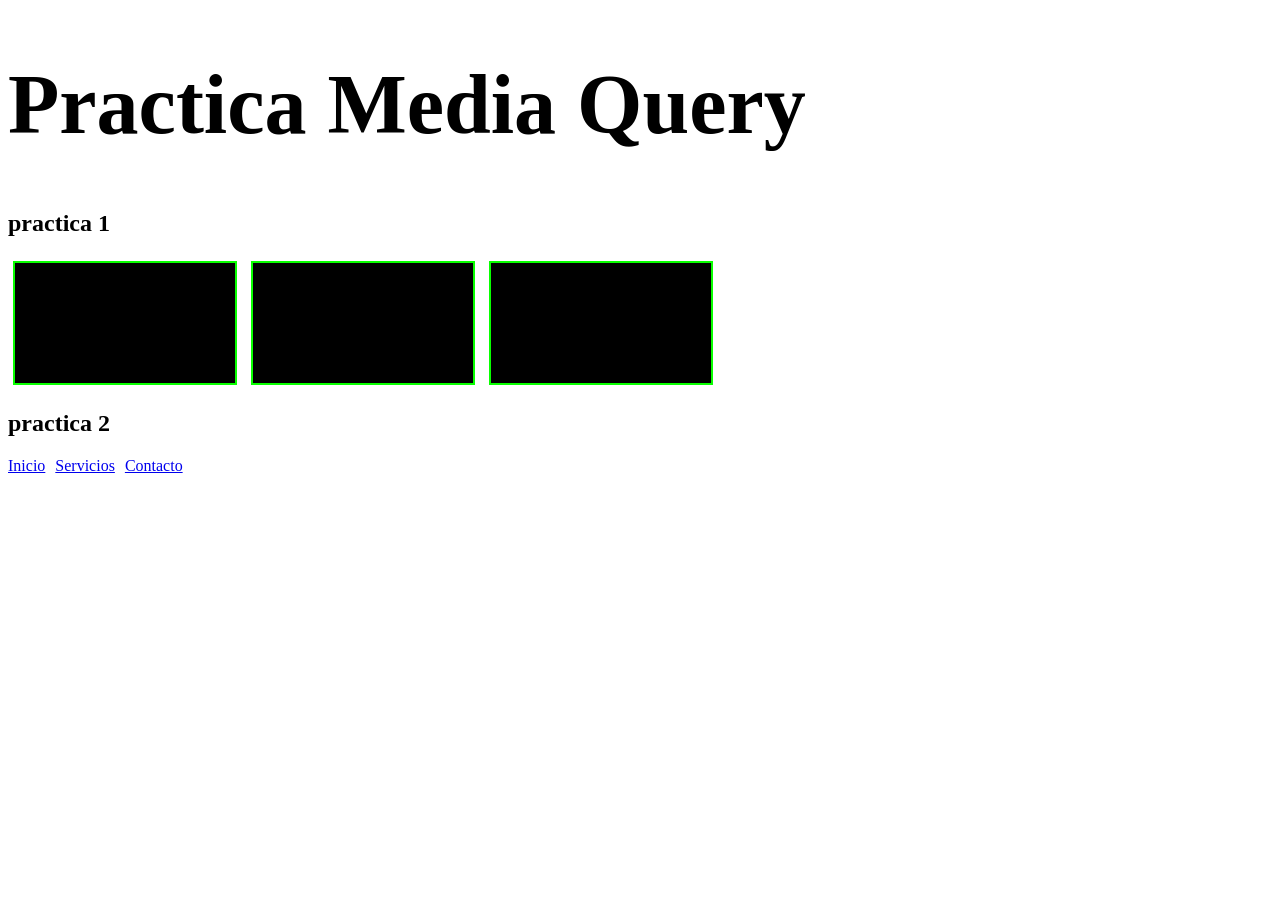
==== mq.html @ 3dc81f7d "flex box" ====
<!DOCTYPE html>
<html lang="en">

<head>
    <meta charset="UTF-8">
    <meta name="viewport" content="width=device-width, initial-scale=1.0">
    <title>Media query</title>
    <link rel="stylesheet" href="styles.css">

</head>

<body class="body">
    <h1>Practica Media Query</h1>

    <h2>practica 1</h2>
    <div class="caja2">caja1</div>
    <div class="caja2">Caja2</div>
    <div class="caja2">Caja3</div>

    <h2>practica 2</h2>

    <div class="contenedorNav">
        <a href="#">Inicio</a>
        <a href="#">Servicios</a>
        <a href="#">Contacto</a>
    </div>









</body>

</html>
---- styles.css ----
h1 {
    font-size: 84px;
}

p {
    font-size: 24px;
    color: brown;
    font-family: 'Times New Roman', Times, serif;
    font-weight: bold;
}

body {
    /* background-color: aqua; */
}

.item {
    font-size: 12px;
    color: rgb(19, 170, 5);
}

#logo {
    width: 100px;
    height: 100px;
    background-color: black;
    border: 2px solid red;
    color: white;
}

.caja {
    background-color: blue;
    border: 2px solid red;
    margin: 5px;
    padding: 10px;
    color: #ffffff;
    font-weight: bold;
    font-size: 24px;
    width: 200px;
    height: 100px
}

.caja1 {
    background-color: rgb(0, 255, 8);
    border: 2px solid rgb(25, 0, 255);
    margin: 5px;
    padding: 10px;
    color: #000000;
    font-weight: bold;
    font-size: 24px;
    display: inline;
    width: 200px;
    height: 100px
}

.caja2 {
    background-color: rgb(255, 60, 0);
    border: 2px solid rgb(9, 255, 0);
    margin: 5px;
    padding: 10px;
    color: #000000;
    font-weight: bold;
    font-size: 24px;
    display: inline-block;
    width: 200px;
    height: 100px
}

.item2 {
    /* display: inline; */
    margin-right: 15px;
    list-style: none;
}

.contenedor {
    height: 900px;
    width: 800px;
    background-color: aqua;
    display: flex;
    /* justify-content: center; */
    /* align-items:center; */
   /* flex-direction: column; */

    
   
 
}
.caja3 {
    background-color: rgb(255, 0, 195);
    border: 2px solid rgb(8, 0, 255);
    margin: 5px;
    padding: 10px;
    color: #000000;
    font-weight: bold;
    font-size: 24px;
    width: 200px;
    height: 100px
}

.color1 {
 background-color: yellow;
}
.color2 {
 align-self: flex-end;
}

.color3 {
 order: 1;
 align-self: center;
}
.color5 {
 order: 2;
}

.body {
    /* background-color:aqua ; */

    @media(max-width: 576px) {
        background-color:rgb(17, 0, 255) ;
        color: #ffffff;
    
        
    }
}

.caja2 {

    @media(min-width: 768px) {
       background-color: rgb(6, 238, 30);
    }

    /* pantalla menor a 576 */
    @media(min-width: 576px) {
       background-color: black;;
    }
            
} 

.contenedorNav {
    display: flex;
    gap: 10px;

    @media(max-width: 768px) {
       display: flex;
       flex-direction: column;
    }
        
    }
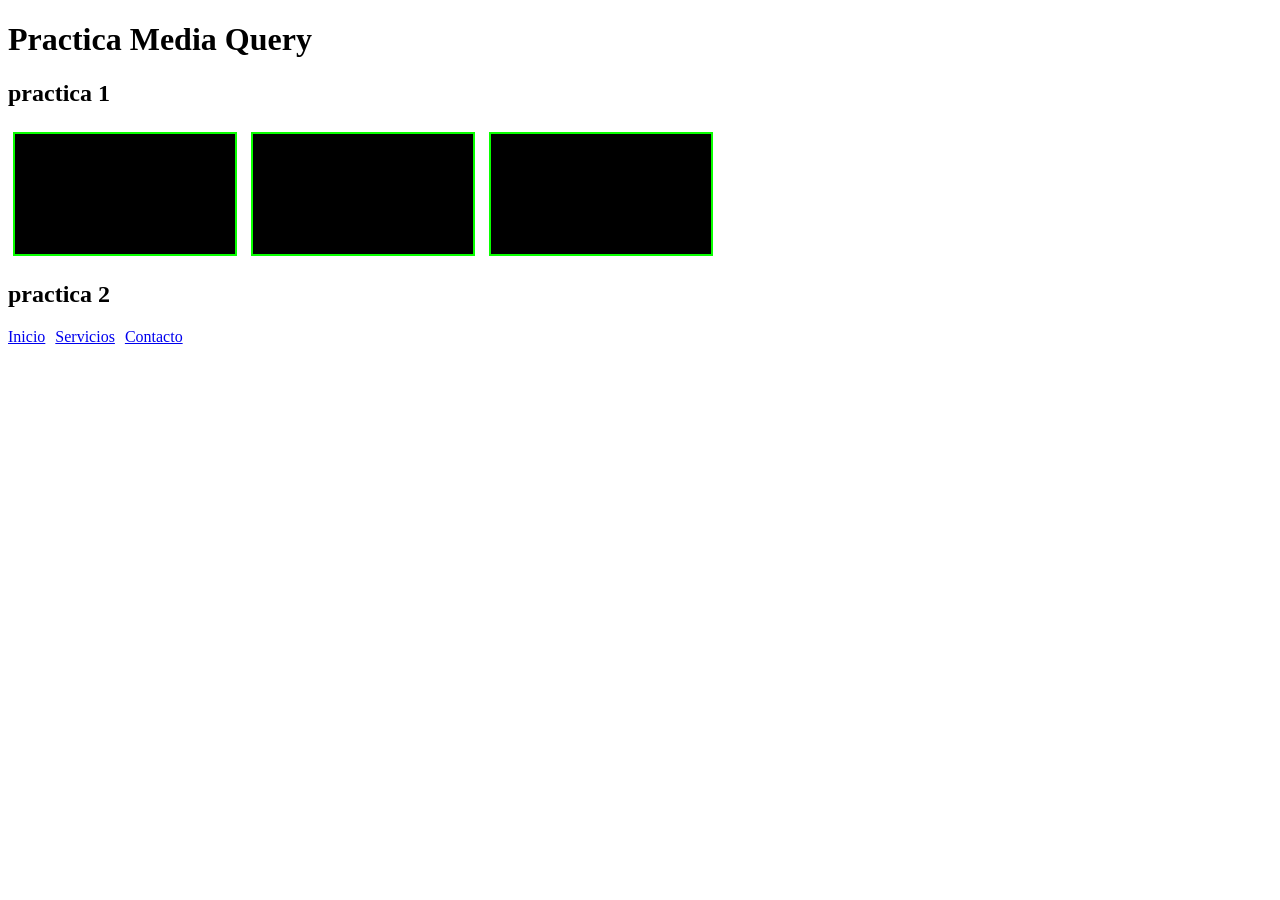
==== commit 10cc90c4: "grid" ====
--- a/mq.html
+++ b/mq.html
@@ -26,6 +26,9 @@
     </div>
 
 
+    
+
+
 
 
 
--- a/styles.css
+++ b/styles.css
@@ -1,20 +1,29 @@
-h1 {
+html{
+    font-size: 62.5%;
+}
+
+body {
+    font-size: 16px; /* 1rem = 10px */
+}
+
+
+/* h1 {
     font-size: 84px;
 }
 
-p {
+/* p {
     font-size: 24px;
     color: brown;
     font-family: 'Times New Roman', Times, serif;
     font-weight: bold;
-}
+} */
 
 body {
     /* background-color: aqua; */
 }
 
 .item {
-    font-size: 12px;
+    font-size: 1.2rem;
     color: rgb(19, 170, 5);
 }
 
@@ -79,9 +88,9 @@
     /* align-items:center; */
    /* flex-direction: column; */
 
-    
-   
- 
+
+
+
 }
 .caja3 {
     background-color: rgb(255, 0, 195);
@@ -116,8 +125,8 @@
     @media(max-width: 576px) {
         background-color:rgb(17, 0, 255) ;
         color: #ffffff;
-    
-        
+
+
     }
 }
 
@@ -131,8 +140,8 @@
     @media(min-width: 576px) {
        background-color: black;;
     }
-            
-} 
+
+}
 
 .contenedorNav {
     display: flex;
@@ -142,7 +151,6 @@
        display: flex;
        flex-direction: column;
     }
-        
+
     }
-   
-
+   
